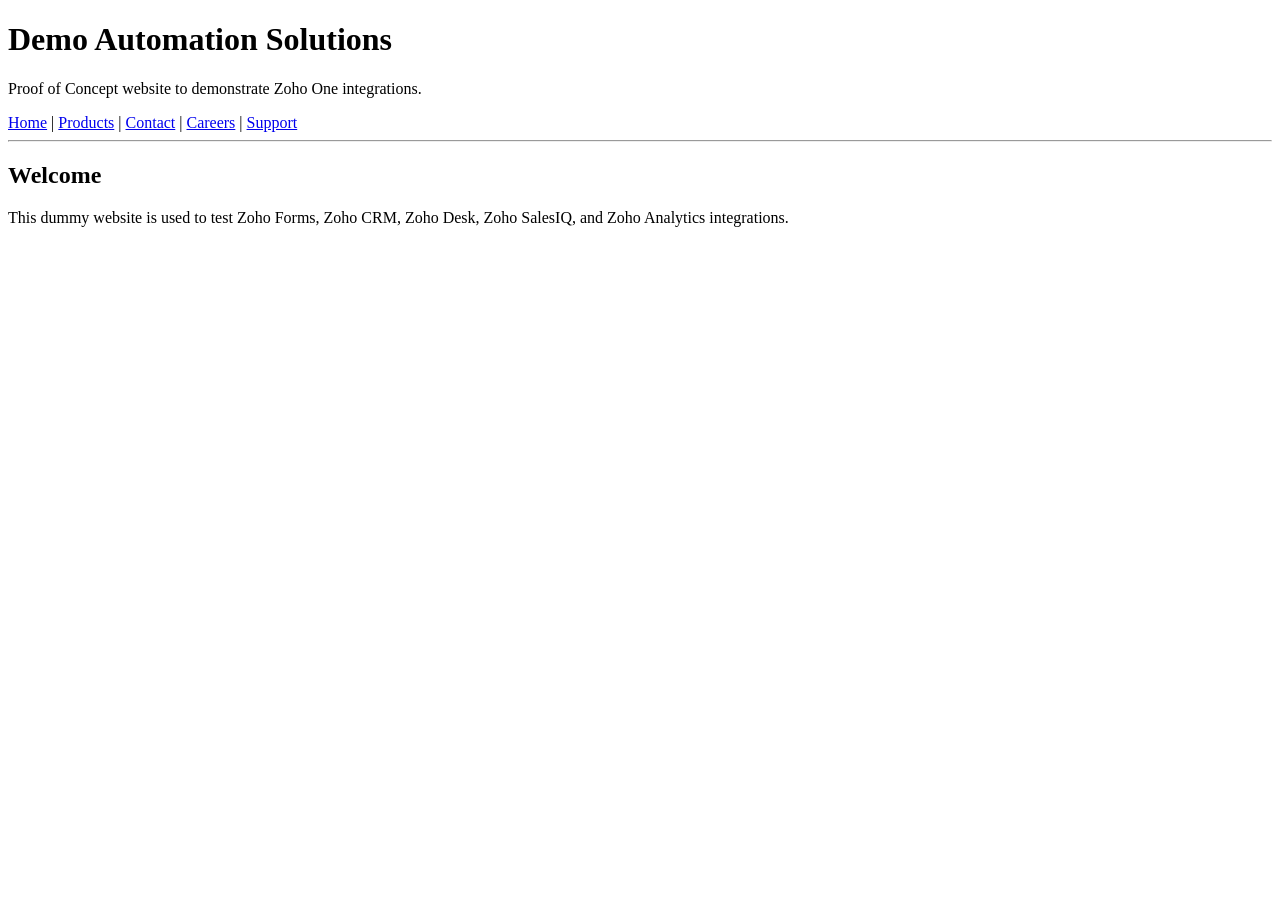
==== index.html @ 6e7935a3 "Create index.html for demo automation solutions Initial HTML structure for the demo website showcasi" ====
<!DOCTYPE html>
<html lang="en">
<head>
  <meta charset="UTF-8" />
  <title>Demo Automation Solutions</title>
  <meta name="viewport" content="width=device-width, initial-scale=1.0" />
</head>
<body>

  <h1>Demo Automation Solutions</h1>
  <p>Proof of Concept website to demonstrate Zoho One integrations.</p>

  <nav>
    <a href="index.html">Home</a> |
    <a href="products.html">Products</a> |
    <a href="contact.html">Contact</a> |
    <a href="careers.html">Careers</a> |
    <a href="support.html">Support</a>
  </nav>

  <hr />

  <h2>Welcome</h2>
  <p>
    This dummy website is used to test Zoho Forms, Zoho CRM, Zoho Desk,
    Zoho SalesIQ, and Zoho Analytics integrations.
  </p>

</body>
</html>
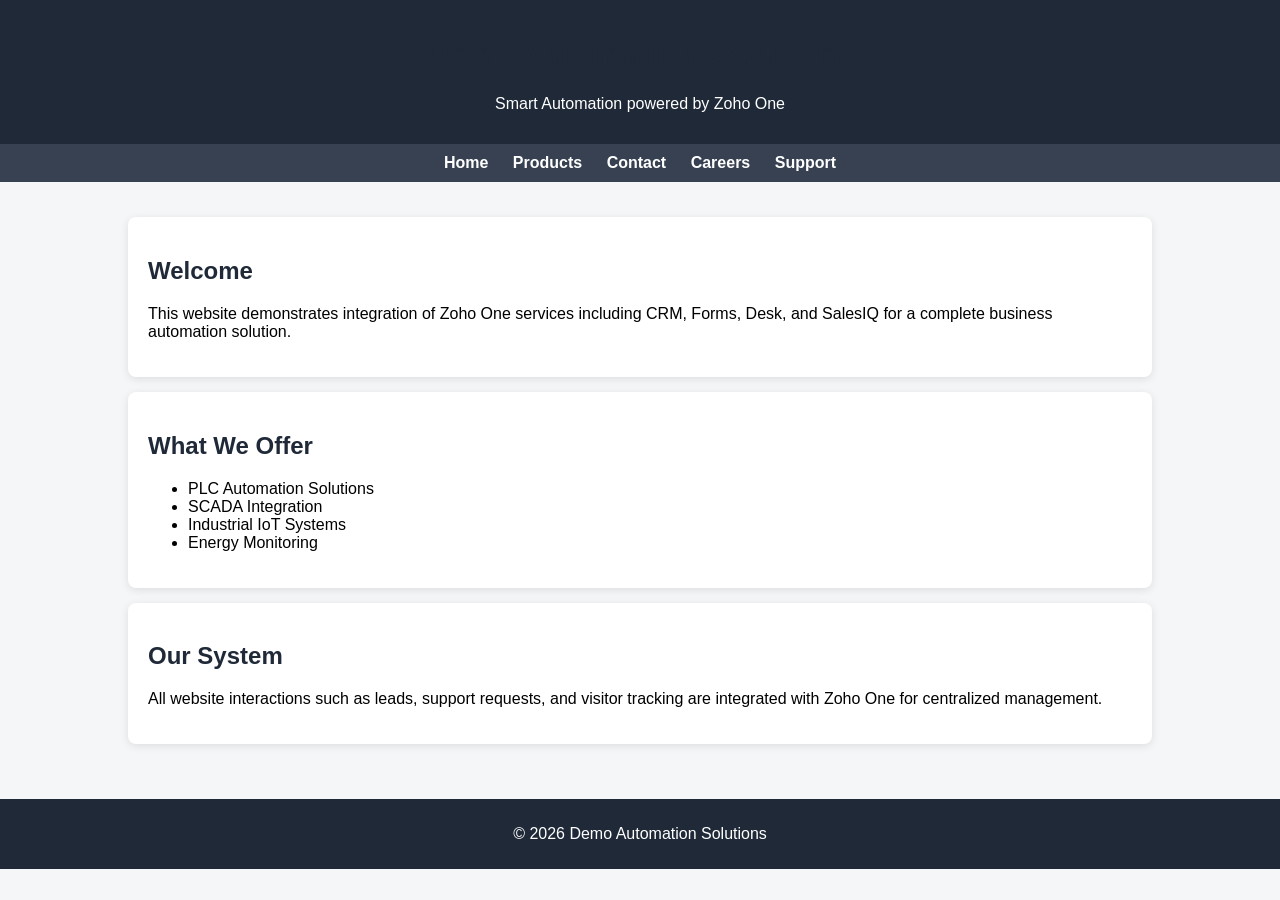
==== commit 9b31205f: "Refactor index.html structure and update content Reorganized HTML structure and updated content for " ====
--- a/index.html
+++ b/index.html
@@ -4,27 +4,71 @@
   <meta charset="UTF-8" />
   <title>Demo Automation Solutions</title>
   <meta name="viewport" content="width=device-width, initial-scale=1.0" />
+
+  <!-- CSS -->
+  <link rel="stylesheet" href="style.css">
+
+  <!-- Zoho SalesIQ Script -->
+  <script>
+    window.$zoho=window.$zoho || {};
+    $zoho.salesiq=$zoho.salesiq||{ready:function(){}}
+  </script>
+  <script id="zsiqscript" src="https://salesiq.zohopublic.in/widget?wc=siq4859429add1ab9a977a1cde0feba0b507c8af5dc910b65994d3ca2da05370e61" defer></script>
+
 </head>
+
 <body>
 
-  <h1>Demo Automation Solutions</h1>
-  <p>Proof of Concept website to demonstrate Zoho One integrations.</p>
+  <!-- HEADER -->
+  <header>
+    <h1>Demo Automation Solutions</h1>
+    <p>Smart Automation powered by Zoho One</p>
+  </header>
 
+  <!-- NAVBAR -->
   <nav>
-    <a href="index.html">Home</a> |
-    <a href="products.html">Products</a> |
-    <a href="contact.html">Contact</a> |
-    <a href="careers.html">Careers</a> |
+    <a href="index.html">Home</a>
+    <a href="products.html">Products</a>
+    <a href="contact.html">Contact</a>
+    <a href="careers.html">Careers</a>
     <a href="support.html">Support</a>
   </nav>
 
-  <hr />
+  <!-- MAIN CONTENT -->
+  <div class="container">
 
-  <h2>Welcome</h2>
-  <p>
-    This dummy website is used to test Zoho Forms, Zoho CRM, Zoho Desk,
-    Zoho SalesIQ, and Zoho Analytics integrations.
-  </p>
+    <div class="card">
+      <h2>Welcome</h2>
+      <p>
+        This website demonstrates integration of Zoho One services including CRM,
+        Forms, Desk, and SalesIQ for a complete business automation solution.
+      </p>
+    </div>
+
+    <div class="card">
+      <h2>What We Offer</h2>
+      <ul>
+        <li>PLC Automation Solutions</li>
+        <li>SCADA Integration</li>
+        <li>Industrial IoT Systems</li>
+        <li>Energy Monitoring</li>
+      </ul>
+    </div>
+
+    <div class="card">
+      <h2>Our System</h2>
+      <p>
+        All website interactions such as leads, support requests, and visitor tracking
+        are integrated with Zoho One for centralized management.
+      </p>
+    </div>
+
+  </div>
+
+  <!-- FOOTER -->
+  <footer>
+    <p>© 2026 Demo Automation Solutions</p>
+  </footer>
 
 </body>
 </html>
--- a/style.css
+++ b/style.css
@@ -0,0 +1,61 @@
+body {
+  font-family: Arial, sans-serif;
+  margin: 0;
+  padding: 0;
+  background-color: #f4f6f8;
+}
+
+header {
+  background-color: #1f2937;
+  color: white;
+  padding: 15px;
+  text-align: center;
+}
+
+nav {
+  background-color: #374151;
+  padding: 10px;
+  text-align: center;
+}
+
+nav a {
+  color: white;
+  margin: 0 10px;
+  text-decoration: none;
+  font-weight: bold;
+}
+
+nav a:hover {
+  color: #fbbf24;
+}
+
+.container {
+  width: 80%;
+  margin: auto;
+  padding: 20px;
+}
+
+.card {
+  background: white;
+  padding: 20px;
+  margin: 15px 0;
+  border-radius: 8px;
+  box-shadow: 0px 2px 8px rgba(0,0,0,0.1);
+}
+
+h1, h2 {
+  color: #1f2937;
+}
+
+iframe {
+  border-radius: 8px;
+}
+
+footer {
+  background-color: #1f2937;
+  color: white;
+  text-align: center;
+  padding: 10px;
+  margin-top: 20px;
+}
+
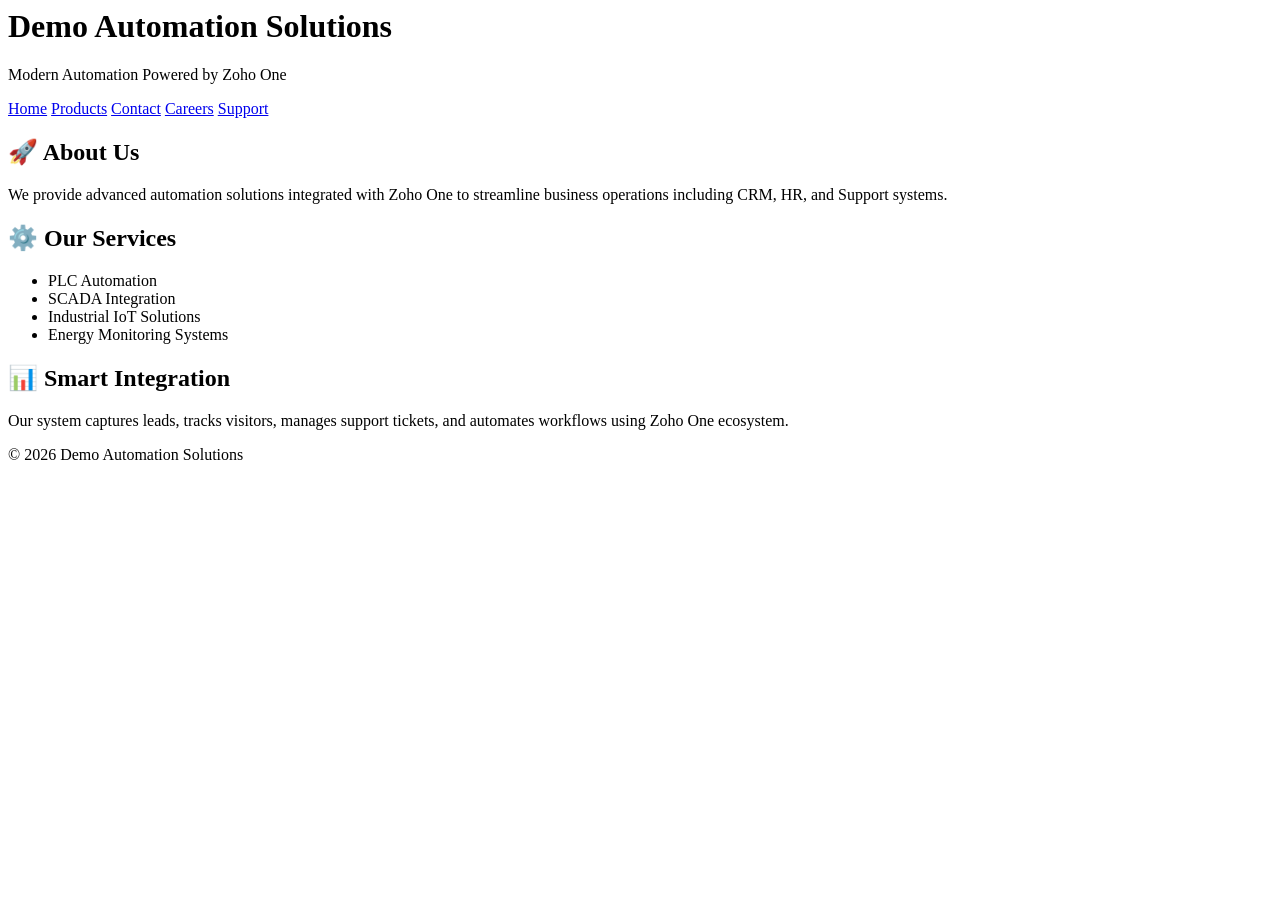
==== commit 90a09b6a: "Revise index.html for improved content and layout Updated content and structure of the index.html fi" ====
--- a/index.html
+++ b/index.html
@@ -1,74 +1,50 @@
-<!DOCTYPE html>
-<html lang="en">
-<head>
-  <meta charset="UTF-8" />
-  <title>Demo Automation Solutions</title>
-  <meta name="viewport" content="width=device-width, initial-scale=1.0" />
-
-  <!-- CSS -->
-  <link rel="stylesheet" href="style.css">
-
-  <!-- Zoho SalesIQ Script -->
-  <script>
-    window.$zoho=window.$zoho || {};
-    $zoho.salesiq=$zoho.salesiq||{ready:function(){}}
-  </script>
-  <script id="zsiqscript" src="https://salesiq.zohopublic.in/widget?wc=siq4859429add1ab9a977a1cde0feba0b507c8af5dc910b65994d3ca2da05370e61" defer></script>
-
-</head>
-
 <body>
 
-  <!-- HEADER -->
-  <header>
-    <h1>Demo Automation Solutions</h1>
-    <p>Smart Automation powered by Zoho One</p>
-  </header>
+<header>
+  <h1>Demo Automation Solutions</h1>
+  <p>Modern Automation Powered by Zoho One</p>
+</header>
 
-  <!-- NAVBAR -->
-  <nav>
-    <a href="index.html">Home</a>
-    <a href="products.html">Products</a>
-    <a href="contact.html">Contact</a>
-    <a href="careers.html">Careers</a>
-    <a href="support.html">Support</a>
-  </nav>
+<nav>
+  <a href="index.html">Home</a>
+  <a href="products.html">Products</a>
+  <a href="contact.html">Contact</a>
+  <a href="careers.html">Careers</a>
+  <a href="support.html">Support</a>
+</nav>
 
-  <!-- MAIN CONTENT -->
-  <div class="container">
+<div class="container">
 
-    <div class="card">
-      <h2>Welcome</h2>
-      <p>
-        This website demonstrates integration of Zoho One services including CRM,
-        Forms, Desk, and SalesIQ for a complete business automation solution.
-      </p>
-    </div>
-
-    <div class="card">
-      <h2>What We Offer</h2>
-      <ul>
-        <li>PLC Automation Solutions</li>
-        <li>SCADA Integration</li>
-        <li>Industrial IoT Systems</li>
-        <li>Energy Monitoring</li>
-      </ul>
-    </div>
-
-    <div class="card">
-      <h2>Our System</h2>
-      <p>
-        All website interactions such as leads, support requests, and visitor tracking
-        are integrated with Zoho One for centralized management.
-      </p>
-    </div>
-
+  <div class="card">
+    <h2>🚀 About Us</h2>
+    <p>
+      We provide advanced automation solutions integrated with Zoho One to
+      streamline business operations including CRM, HR, and Support systems.
+    </p>
   </div>
 
-  <!-- FOOTER -->
-  <footer>
-    <p>© 2026 Demo Automation Solutions</p>
-  </footer>
+  <div class="card">
+    <h2>⚙️ Our Services</h2>
+    <ul>
+      <li>PLC Automation</li>
+      <li>SCADA Integration</li>
+      <li>Industrial IoT Solutions</li>
+      <li>Energy Monitoring Systems</li>
+    </ul>
+  </div>
+
+  <div class="card">
+    <h2>📊 Smart Integration</h2>
+    <p>
+      Our system captures leads, tracks visitors, manages support tickets,
+      and automates workflows using Zoho One ecosystem.
+    </p>
+  </div>
+
+</div>
+
+<footer>
+  <p>© 2026 Demo Automation Solutions</p>
+</footer>
 
 </body>
-</html>
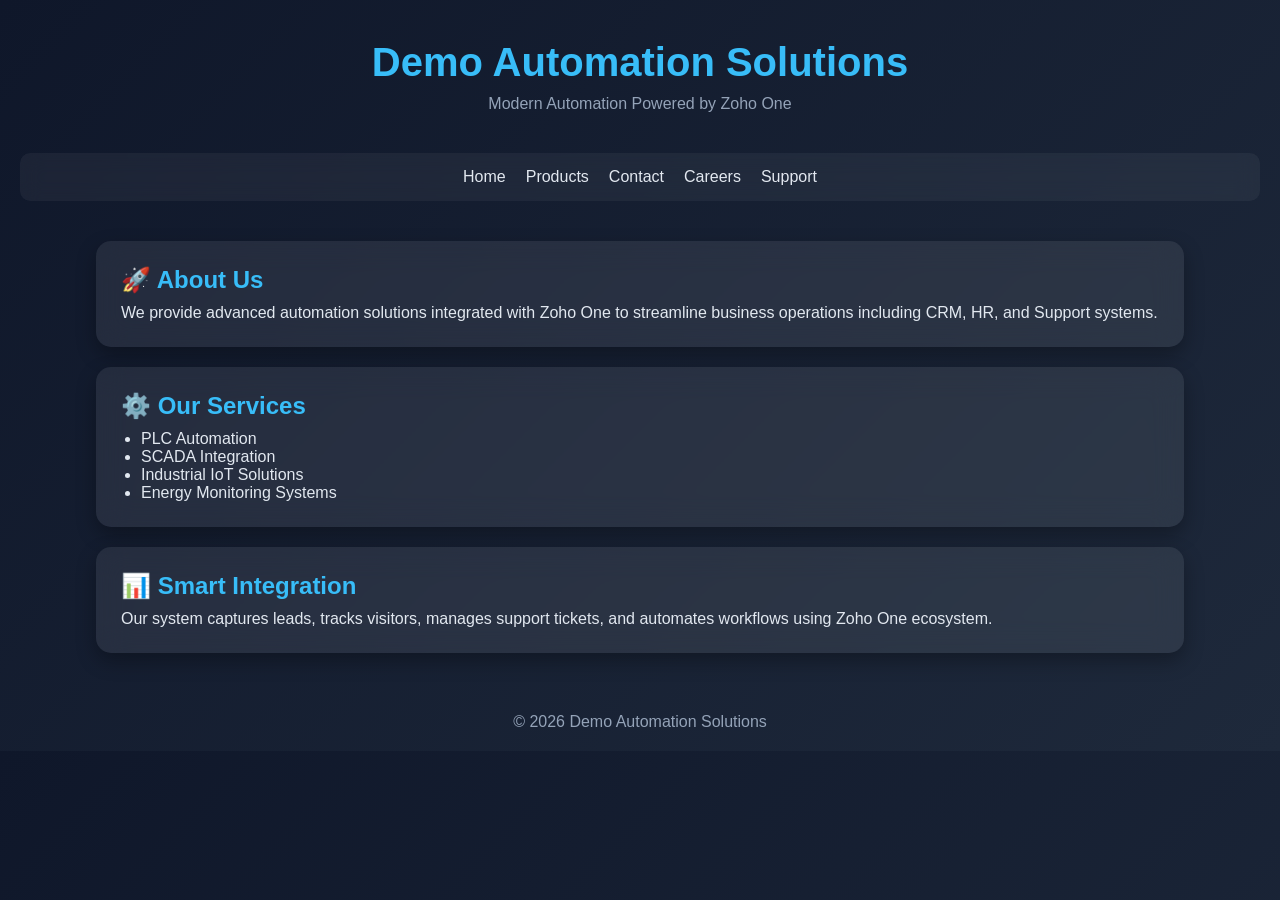
==== commit 3298eeda: "Add Zoho SalesIQ script to index.html" ====
--- a/index.html
+++ b/index.html
@@ -1,3 +1,22 @@
+<!DOCTYPE html>
+<html lang="en">
+<head>
+  <meta charset="UTF-8" />
+  <title>Demo Automation Solutions</title>
+  <meta name="viewport" content="width=device-width, initial-scale=1.0" />
+
+  <!-- CSS LINK (IMPORTANT) -->
+  <link rel="stylesheet" href="style.css">
+
+  <!-- Zoho SalesIQ Script -->
+  <script>
+    window.$zoho=window.$zoho || {};
+    $zoho.salesiq=$zoho.salesiq||{ready:function(){}}
+  </script>
+  <script id="zsiqscript" src="https://salesiq.zohopublic.in/widget?wc=siq4859429add1ab9a977a1cde0feba0b507c8af5dc910b65994d3ca2da05370e61" defer></script>
+
+</head>
+
 <body>
 
 <header>
@@ -48,3 +67,4 @@
 </footer>
 
 </body>
+</html>
--- a/style.css
+++ b/style.css
@@ -0,0 +1,113 @@
+/* Reset */
+* {
+  margin: 0;
+  padding: 0;
+  box-sizing: border-box;
+  font-family: 'Segoe UI', sans-serif;
+}
+
+/* Background */
+body {
+  background: linear-gradient(135deg, #0f172a, #1e293b);
+  color: #e2e8f0;
+}
+
+/* Header */
+header {
+  text-align: center;
+  padding: 40px 20px;
+}
+
+header h1 {
+  font-size: 2.5rem;
+  color: #38bdf8;
+}
+
+header p {
+  color: #94a3b8;
+  margin-top: 10px;
+}
+
+/* Navbar */
+nav {
+  display: flex;
+  justify-content: center;
+  gap: 20px;
+  padding: 15px;
+  background: rgba(255,255,255,0.05);
+  backdrop-filter: blur(10px);
+  border-radius: 10px;
+  margin: 0 20px;
+}
+
+nav a {
+  color: #e2e8f0;
+  text-decoration: none;
+  font-weight: 500;
+  transition: 0.3s;
+}
+
+nav a:hover {
+  color: #38bdf8;
+}
+
+/* Container */
+.container {
+  width: 85%;
+  margin: 40px auto;
+}
+
+/* Cards */
+.card {
+  background: rgba(255,255,255,0.08);
+  padding: 25px;
+  margin-bottom: 20px;
+  border-radius: 15px;
+  backdrop-filter: blur(15px);
+  box-shadow: 0 8px 20px rgba(0,0,0,0.3);
+  transition: 0.3s;
+}
+
+.card:hover {
+  transform: translateY(-5px);
+}
+
+/* Headings */
+h2 {
+  color: #38bdf8;
+  margin-bottom: 10px;
+}
+
+/* Lists */
+ul {
+  margin-left: 20px;
+}
+
+/* Buttons */
+.button {
+  display: inline-block;
+  padding: 10px 20px;
+  background: #38bdf8;
+  color: black;
+  border-radius: 8px;
+  text-decoration: none;
+  margin-top: 10px;
+  transition: 0.3s;
+}
+
+.button:hover {
+  background: #0ea5e9;
+}
+
+/* Forms iframe */
+iframe {
+  border-radius: 10px;
+  margin-top: 15px;
+}
+
+/* Footer */
+footer {
+  text-align: center;
+  padding: 20px;
+  color: #94a3b8;
+}
